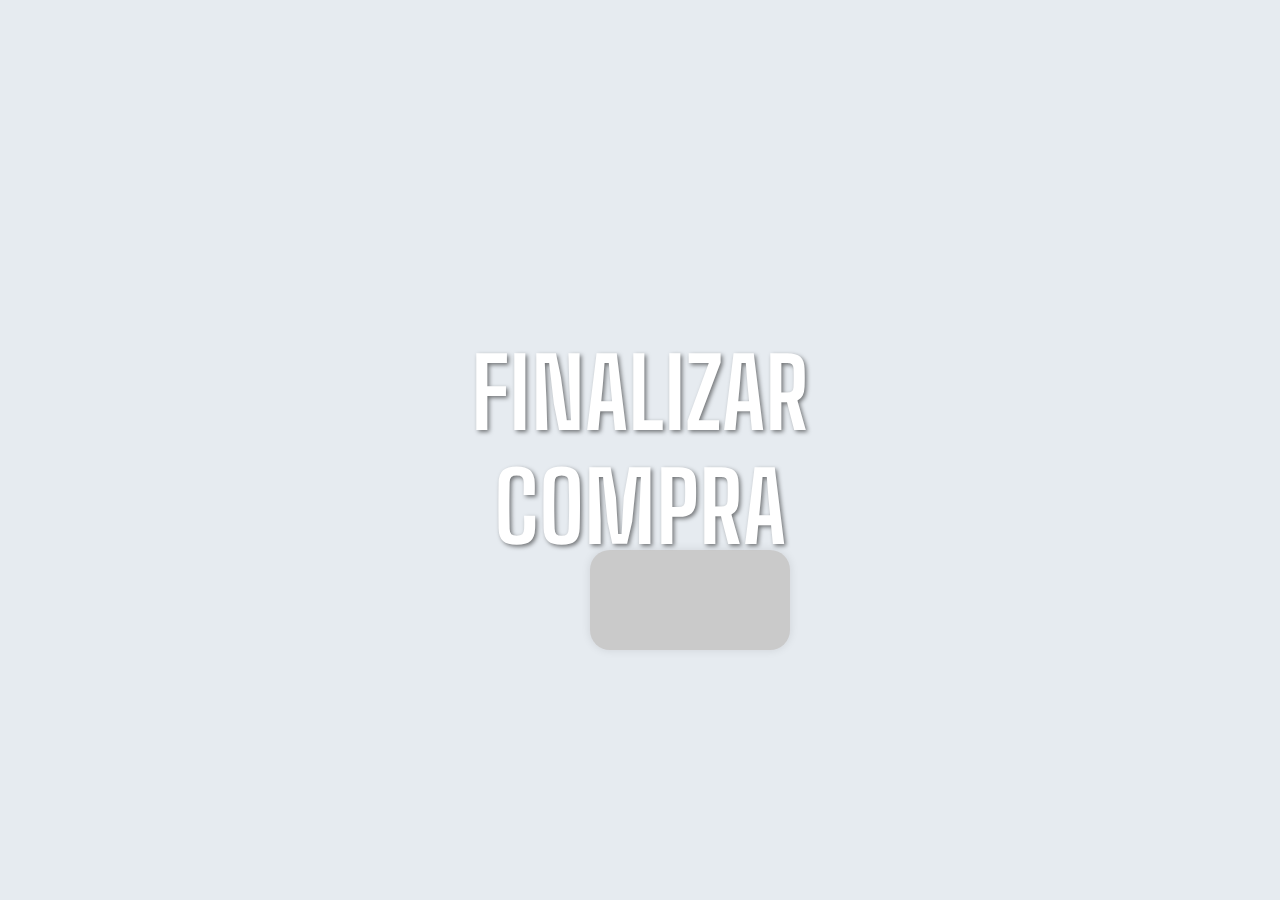
==== Finalizar compra/index.html @ 681c4a00 "Add files via upload" ====
<!DOCTYPE html>
<html lang="en">
<head>
    <meta charset="UTF-8">
    <meta name="viewport" content="width=device-width, initial-scale=1.0">
    <link rel="stylesheet" href="styles.css">
    <title>Finalizar Compra</title>
</head>
<body>
    <div class="banner">
        <div class="banner-text">
            <h1>FINALIZAR COMPRA</h1>
        </div>
    </div>    
    <form>
        <div class="container">
            <!-- Div 1: Forma de Pagamento -->
            <div id="div1" class="form-section">
                <h3>FORMA DE PAGAMENTO</h3>
                <input type="checkbox" id="metodo1" name="metodo1" value="Dinheiro">
                <label for="metodo1">Dinheiro</label>
                <br>
                <input type="checkbox" id="metodo2" name="metodo2" value="PIX">
                <label for="metodo2">PIX(chave exibida após o envio)</label>
                <br>
                <input type="checkbox" id="metodo3" name="metodo3" value="Debito">
                <label for="metodo3">Cartão de Débito</label>
                <br>
                <input type="checkbox" id="metodo4" name="metodo4" value="Credito">
                <label for="metodo4">Cartão de Crédito</label>
                <br>
                <button type="button" class="next-btn">Próximo</button>
            </div>

            <!-- Div 2: Forma de Retirada -->
            <div id="div2" class="form-section">
                <h3>FORMA DE RETIRADA</h3>
                <input type="checkbox" id="metodoA" name="metodoA" value="Delivery">
                <label for="metodoA">Delivery</label>
                <br>
                <input type="checkbox" id="metodoB" name="metodoB" value="Retirada">
                <label for="metodoB">Retirada</label>
                <br>
                <button type="button" class="next-btn">Próximo</button>
            </div>

            <!-- Div 3: Dados Pessoais -->
            <div id="div3" class="form-section">
                <h3>DADOS PESSOAIS</h3>
                <label for="name">Nome (apenas 1ª vez)</label>
                <br>
                <input type="text" id="name" name="nome" placeholder="Nome">
                <br>
                <label for="tel">Número de WhatsApp (somente dígitos)</label>
                <br>
                <input type="text" id="tel" name="tel" placeholder="Telefone">
                <br>
                <button type="button" class="next-btn">Próximo</button>
            </div>

            <!-- Div 4: Endereço para Entrega -->
            <div id="div4" class="form-section">
                <h3>ENDEREÇO PARA ENTREGA</h3>
                <label for="Bairro">Bairro/Condomínio</label>
                <input type="text" id="Bairro" name="Bairro" placeholder="Bairro/Condomínio">
                <br>
                <label for="Rua">Rua</label>
                <br>
                <input type="text" id="Rua" name="Rua" placeholder="Rua">
                <br>
                <label for="Numero">Número</label>
                <br>
                <input type="text" id="Numero" name="Numero" placeholder="Número">
                <br>
                <label for="APTO">APTO/Complemento</label>
                <input type="text" id="APTO" name="APTO" placeholder="APTO/Complemento">
                <br>
                <button type="button" class="next-btn">Próximo</button>
            </div>

            <!-- Div 5: Botão para Envio Final -->
            <div id="div5" class="form-section">
                <button type="submit">ENVIAR PEDIDO</button>
            </div>
        </div>
    </form>

    <script src="script.js"></script>
</body>
</html>
---- Finalizar compra/styles.css ----
@import url('https://fonts.googleapis.com/css?family=Big+Shoulders+Text:100,300,400,500,600,700,800,900&display=swap');

body {
    margin: 0;
    font-family: 'Big Shoulders Text', cursive;
    background: #858585;
    background-color: rgb(230, 235, 240)!important;
    display: flex;
    align-items: center;
    justify-content: center;
    height: 100vh; /* Altura da tela inteira */
    padding: 0;
    }
    
    h3{
        color: #FF6600;
    }
    
    .banner-text {
        position: absolute;
        top: 50%;
        left: 50%;
        transform: translate(-50%, -50%);
        color: white;
        font-size: 3rem;
        text-shadow: 2px 2px 4px rgba(0, 0, 0, 0.5);
        text-align: center;
        font-weight: 700;
        z-index: 1; /* Garante que o texto fique sobre o banner */
    }
    
    .container {
        background: #cacaca;
        border-radius: 20px;
        padding: 50px;
        box-shadow: 0px 0px 10px rgba(0, 0, 0, 0.1);
        max-width: 800px;
        width: 100%;
        margin: 320px auto 20px; /* Adiciona margem no topo para acomodar o banner fixo */
    }

.container {
    background: #cacaca;
    border-radius: 20px;
    padding: 50px;
    box-shadow: 0px 0px 10px rgba(0, 0, 0, 0.1);
    max-width: 800px;
    width: 100%;
    display: flex;
    flex-direction: column;
    align-items: center; /* Centraliza o conteúdo dentro da div */
    justify-content: center; /* Centraliza verticalmente o conteúdo */
}

.formaPagamento,
.tipoPedido,
.Dados,
.endereco {
    background: #858585;
    width: 100%;
    max-width: 400px;
    border: 5px transparent;
    border-radius: 20px;
    padding: 50px;
    margin: 20px 0; /* Espaçamento vertical entre as divs */
    box-shadow: 0px 0px 20px #858585;
    text-align: center;
    display: flex;
    flex-direction: column;
    align-items: center;
}

button {
    background-color: #858585;
    border: none;
    color: #fff;
    padding: 15px 32px;
    top: 50%;
    text-align: center;
    text-decoration: none;
    font-size: 16px;
    cursor: pointer;
    border-radius: 8px;
    transition: background-color 0.5s ease;
    width: 100%;
    max-width: 200px;
}

input[type=text] {
    color: #000000;
    font-size: 16px;
    width: 100%;
    padding: 10px;
    background-color: #cacaca;
    border: none;
    border-radius: 8px;
    margin-top: 10px;
}


button:hover{
    background-color: #FF6600;
}

input[type=text]{
    color: #000000;
    font-size: 16px;
    width: 100%;
    padding: 20px 5px 5px;
    background-color: #cacaca;
    border: none;
    border-radius: 8px;
}

label{
    font-size: 18px; 
    color: #3b3b3b;
}

input [type=checkbox]{
    color: #000000;
    font-size: 16px;
    width: 100%;
    padding: 20px 5px 5px;
    background-color: #dddad8;
    border: none;
    border-radius: 10px;
}

.form-section {
    display: none; /* Todas as divs começam ocultas */
}

.form-section.active {
    display: block; /* Mostra a div quando ela está ativa */
}
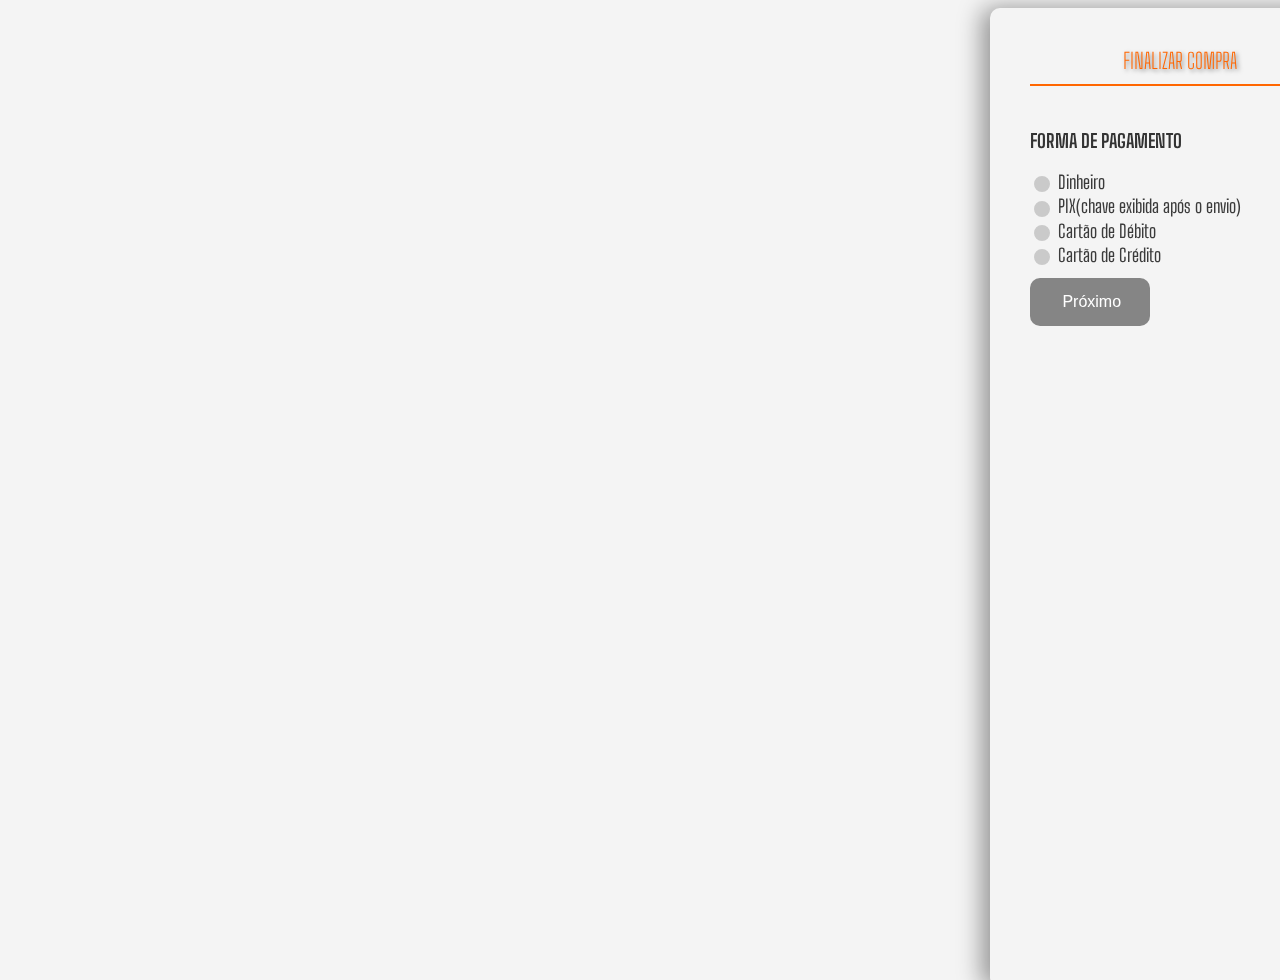
==== commit 8f0c41b0: "Add files via upload" ====
--- a/Finalizar compra/index.html
+++ b/Finalizar compra/index.html
@@ -7,84 +7,77 @@
     <title>Finalizar Compra</title>
 </head>
 <body>
-    <div class="banner">
-        <div class="banner-text">
-            <h1>FINALIZAR COMPRA</h1>
-        </div>
-    </div>    
     <form>
-        <div class="container">
-            <!-- Div 1: Forma de Pagamento -->
-            <div id="div1" class="form-section">
-                <h3>FORMA DE PAGAMENTO</h3>
-                <input type="checkbox" id="metodo1" name="metodo1" value="Dinheiro">
-                <label for="metodo1">Dinheiro</label>
-                <br>
-                <input type="checkbox" id="metodo2" name="metodo2" value="PIX">
-                <label for="metodo2">PIX(chave exibida após o envio)</label>
-                <br>
-                <input type="checkbox" id="metodo3" name="metodo3" value="Debito">
-                <label for="metodo3">Cartão de Débito</label>
-                <br>
-                <input type="checkbox" id="metodo4" name="metodo4" value="Credito">
-                <label for="metodo4">Cartão de Crédito</label>
-                <br>
-                <button type="button" class="next-btn">Próximo</button>
-            </div>
-
-            <!-- Div 2: Forma de Retirada -->
-            <div id="div2" class="form-section">
-                <h3>FORMA DE RETIRADA</h3>
-                <input type="checkbox" id="metodoA" name="metodoA" value="Delivery">
-                <label for="metodoA">Delivery</label>
-                <br>
-                <input type="checkbox" id="metodoB" name="metodoB" value="Retirada">
-                <label for="metodoB">Retirada</label>
-                <br>
-                <button type="button" class="next-btn">Próximo</button>
-            </div>
-
-            <!-- Div 3: Dados Pessoais -->
-            <div id="div3" class="form-section">
-                <h3>DADOS PESSOAIS</h3>
-                <label for="name">Nome (apenas 1ª vez)</label>
-                <br>
-                <input type="text" id="name" name="nome" placeholder="Nome">
-                <br>
-                <label for="tel">Número de WhatsApp (somente dígitos)</label>
-                <br>
-                <input type="text" id="tel" name="tel" placeholder="Telefone">
-                <br>
-                <button type="button" class="next-btn">Próximo</button>
-            </div>
-
-            <!-- Div 4: Endereço para Entrega -->
-            <div id="div4" class="form-section">
-                <h3>ENDEREÇO PARA ENTREGA</h3>
-                <label for="Bairro">Bairro/Condomínio</label>
-                <input type="text" id="Bairro" name="Bairro" placeholder="Bairro/Condomínio">
-                <br>
-                <label for="Rua">Rua</label>
-                <br>
-                <input type="text" id="Rua" name="Rua" placeholder="Rua">
-                <br>
-                <label for="Numero">Número</label>
-                <br>
-                <input type="text" id="Numero" name="Numero" placeholder="Número">
-                <br>
-                <label for="APTO">APTO/Complemento</label>
-                <input type="text" id="APTO" name="APTO" placeholder="APTO/Complemento">
-                <br>
-                <button type="button" class="next-btn">Próximo</button>
-            </div>
-
-            <!-- Div 5: Botão para Envio Final -->
-            <div id="div5" class="form-section">
-                <button type="submit">ENVIAR PEDIDO</button>
+        <div class="banner">
+            <div class="banner-text">
+                <h1>FINALIZAR COMPRA</h1>
             </div>
         </div>
+
+        <div id="div1" class="form-section active"> <!-- Aqui o active garante que esta seção seja exibida inicialmente -->
+            <h3>FORMA DE PAGAMENTO</h3>
+            <input type="checkbox" id="metodo1" name="metodo1" value="Dinheiro">
+            <label for="metodo1">Dinheiro</label>
+            <br>
+            <input type="checkbox" id="metodo2" name="metodo2" value="PIX">
+            <label for="metodo2">PIX(chave exibida após o envio)</label>
+            <br>
+            <input type="checkbox" id="metodo3" name="metodo3" value="Debito">
+            <label for="metodo3">Cartão de Débito</label>
+            <br>
+            <input type="checkbox" id="metodo4" name="metodo4" value="Credito">
+            <label for="metodo4">Cartão de Crédito</label>
+            <br>
+            <button type="button" class="next-btn">Próximo</button>
+        </div>
+        
+        <div id="div2" class="form-section">
+            <h3>FORMA DE RETIRADA</h3>
+            <input type="checkbox" id="metodoA" name="metodoA" value="Delivery">
+            <label for="metodoA">Delivery</label>
+            <br>
+            <input type="checkbox" id="metodoB" name="metodoB" value="Retirada">
+            <label for="metodoB">Retirada</label>
+            <br>
+            <button type="button" class="prev-btn">Anterior</button>
+            <button type="button" class="next-btn">Próximo</button>
+        </div>
+        
+        <div id="div3" class="form-section">
+            <h3>DADOS PESSOAIS</h3>
+            <label for="name">Nome (apenas 1ª vez)</label>
+            <br>
+            <input type="text" id="name" name="nome" placeholder="Nome">
+            <br>
+            <label for="tel">Número de WhatsApp (somente dígitos)</label>
+            <br>
+            <input type="text" id="tel" name="tel" placeholder="Telefone">
+            <br>
+            <button type="button" class="prev-btn">Anterior</button>
+            <button type="button" class="next-btn">Próximo</button>
+        </div>
+        
+        <div id="div4" class="form-section">
+            <h3>ENDEREÇO PARA ENTREGA</h3>
+            <label for="Bairro">Bairro/Condomínio</label>
+            <input type="text" id="Bairro" name="Bairro" placeholder="Bairro/Condomínio">
+            <br>
+            <label for="Rua">Rua</label>
+            <br>
+            <input type="text" id="Rua" name="Rua" placeholder="Rua">
+            <br>
+            <label for="Numero">Número</label>
+            <br>
+            <input type="text" id="Numero" name="Numero" placeholder="Número">
+            <br>
+            <label for="APTO">APTO/Complemento</label>
+            <input type="text" id="APTO" name="APTO" placeholder="APTO/Complemento">
+            <br>
+            <button type="button" class="prev-btn">Anterior</button>
+            <button type="submit">ENVIAR PEDIDO</button>
+        </div>            
     </form>
 
     <script src="script.js"></script>
 </body>
-</html>+</html>
--- a/Finalizar compra/styles.css
+++ b/Finalizar compra/styles.css
@@ -1,56 +1,70 @@
 @import url('https://fonts.googleapis.com/css?family=Big+Shoulders+Text:100,300,400,500,600,700,800,900&display=swap');
 
 body {
-    margin: 0;
+    position: fixed;
+    top: 0;
+    right: 22%;
+    width: 300px; 
+    height: 100vh; 
+    background-color: #f4f4f4; 
+    color: #333; 
+    box-shadow: -8px 0 24px rgba(0, 0, 0, 0.4); 
+    transform: translateX(100%);
+    transition: transform 0.4s ease; 
+    overflow-y: auto; 
+    padding: 40px;
+    top: auto;
+    z-index: 2000; 
+    border-radius: 10px 0 0 10px;
     font-family: 'Big Shoulders Text', cursive;
-    background: #858585;
-    background-color: rgb(230, 235, 240)!important;
-    display: flex;
-    align-items: center;
+}
+
+h1 {
+    color: #FF6600;
+    font-weight: 200;
+    font-size: 45%;
+    display: flex; 
+    align-items: center; 
+    justify-content: center; 
+    gap: 10px; 
+    border-bottom: 2px solid #FF6600;
+    padding-bottom: 10px;
+    padding-top: 10px; 
+    margin-bottom: 20px; 
+}
+
+.banner-text {
     justify-content: center;
-    height: 100vh; /* Altura da tela inteira */
-    padding: 0;
-    }
-    
-    h3{
-        color: #FF6600;
-    }
-    
-    .banner-text {
-        position: absolute;
-        top: 50%;
-        left: 50%;
-        transform: translate(-50%, -50%);
-        color: white;
-        font-size: 3rem;
-        text-shadow: 2px 2px 4px rgba(0, 0, 0, 0.5);
-        text-align: center;
-        font-weight: 700;
-        z-index: 1; /* Garante que o texto fique sobre o banner */
-    }
-    
-    .container {
-        background: #cacaca;
-        border-radius: 20px;
-        padding: 50px;
-        box-shadow: 0px 0px 10px rgba(0, 0, 0, 0.1);
-        max-width: 800px;
-        width: 100%;
-        margin: 320px auto 20px; /* Adiciona margem no topo para acomodar o banner fixo */
-    }
+    text-align: center;
+    position: relative;
+    top: 20%;
+    left: 50%;
+    transform: translate(-50%, -50%);
+    color: white;
+    font-size: 3rem;
+    text-shadow: 2px 2px 4px rgba(0, 0, 0, 0.5);
+    font-weight: 200;
+    z-index: 1; /* Garante que o texto fique sobre o banner */
+}
 
 .container {
     background: #cacaca;
     border-radius: 20px;
     padding: 50px;
+    padding-top: 100px;
     box-shadow: 0px 0px 10px rgba(0, 0, 0, 0.1);
     max-width: 800px;
     width: 100%;
+    margin: 100px auto 20px; /* Aumenta a margem superior */
+    font-size: 45%;
+    position: relative; /* Ou absolute, dependendo do seu layout */
+    top: 100px; /* Ajusta a posição vertical */
     display: flex;
     flex-direction: column;
-    align-items: center; /* Centraliza o conteúdo dentro da div */
-    justify-content: center; /* Centraliza verticalmente o conteúdo */
+    align-items: center;
+    justify-content: center;
 }
+
 
 .formaPagamento,
 .tipoPedido,
@@ -75,15 +89,18 @@
     border: none;
     color: #fff;
     padding: 15px 32px;
-    top: 50%;
     text-align: center;
-    text-decoration: none;
     font-size: 16px;
     cursor: pointer;
-    border-radius: 8px;
+    border-radius: 10px;
     transition: background-color 0.5s ease;
-    width: 100%;
+    width: 40%;
     max-width: 200px;
+    margin-top: 10px; /* Adiciona espaçamento vertical */
+}
+
+button:hover {
+    background-color: #FF6600;
 }
 
 input[type=text] {
@@ -97,40 +114,48 @@
     margin-top: 10px;
 }
 
-
-button:hover{
-    background-color: #FF6600;
-}
-
-input[type=text]{
-    color: #000000;
-    font-size: 16px;
-    width: 100%;
-    padding: 20px 5px 5px;
-    background-color: #cacaca;
-    border: none;
-    border-radius: 8px;
-}
-
-label{
+label {
     font-size: 18px; 
     color: #3b3b3b;
 }
 
-input [type=checkbox]{
-    color: #000000;
-    font-size: 16px;
-    width: 100%;
-    padding: 20px 5px 5px;
-    background-color: #dddad8;
-    border: none;
+/* Estilizando os checkboxes */
+input[type="checkbox"] {
+    -webkit-appearance: none !important; /* Remove a aparência padrão do checkbox no Safari/Chrome */
+    -moz-appearance: none !important; /* Remove a aparência padrão do checkbox no Firefox */
+    appearance: none !important; /* Remove a aparência padrão do checkbox */
+    width: 16px;
+    height: 16px;
+    background-color: #cacaca;
+    border: 2px solid #cacaca;
     border-radius: 10px;
+    cursor: pointer;
+    outline: none;
+    transition: all 0.3s ease-in-out;
+    display: inline-block; 
+    vertical-align: middle; 
+    margin-right: 5px;
 }
 
+input[type="checkbox"]:checked {
+    background-color: #FF6600;
+    border-color: #FF6600;
+}
+
+input[type="checkbox"]:checked:before {
+    content: '✓';
+    display: block;
+    text-align: center;
+    color: white;
+    font-size: 12px;
+    line-height: 1;
+}
+
+/* Estilizando as seções */
 .form-section {
-    display: none; /* Todas as divs começam ocultas */
+    display: none; /* Esconde todas as seções inicialmente */
 }
 
 .form-section.active {
-    display: block; /* Mostra a div quando ela está ativa */
-}+    display: block; /* Mostra apenas a seção ativa */
+}
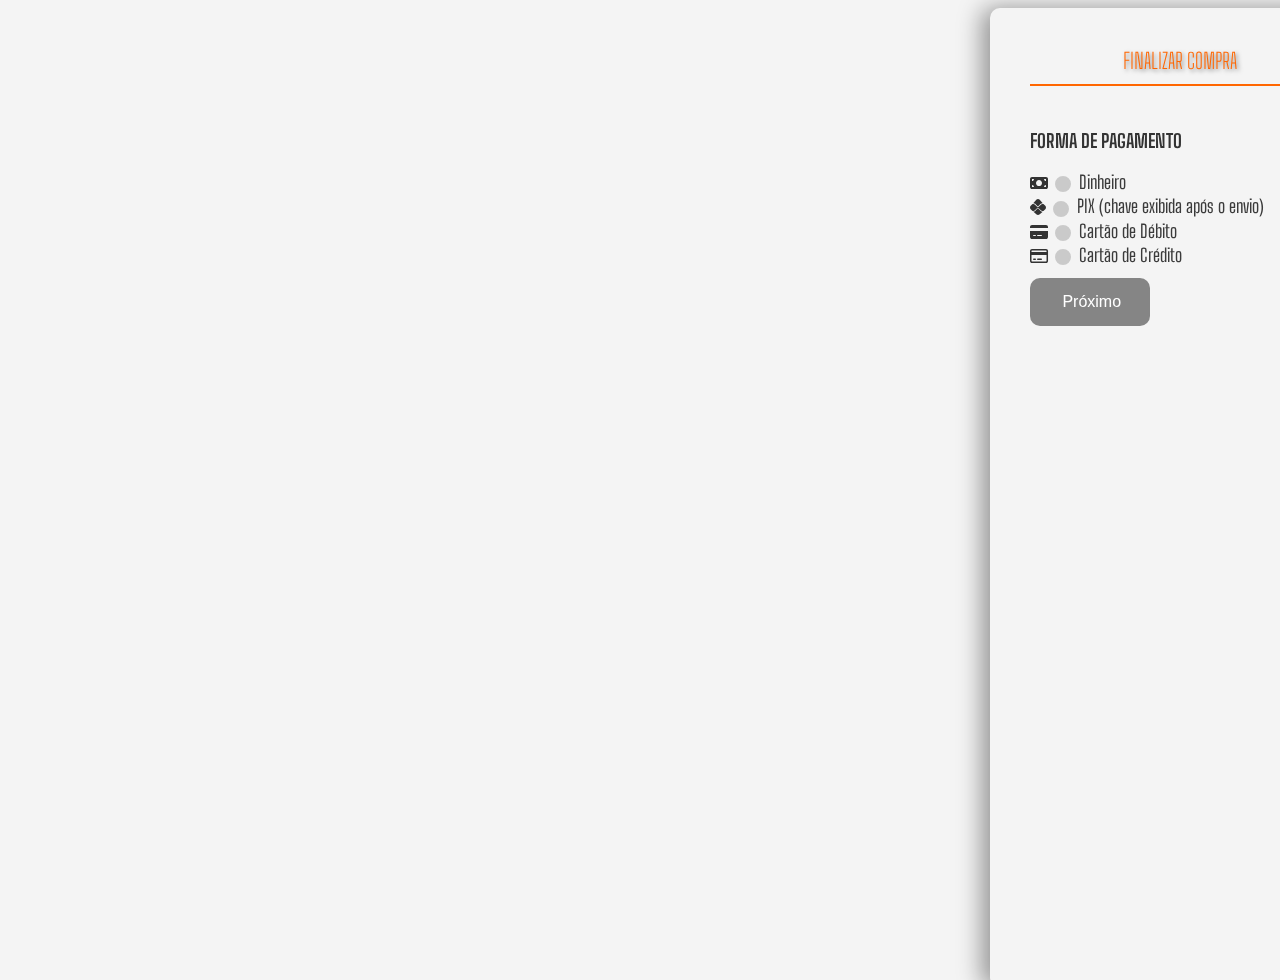
==== commit 6682acaf: "Update index.html" ====
--- a/Finalizar compra/index.html
+++ b/Finalizar compra/index.html
@@ -4,6 +4,7 @@
     <meta charset="UTF-8">
     <meta name="viewport" content="width=device-width, initial-scale=1.0">
     <link rel="stylesheet" href="styles.css">
+    <link rel="stylesheet" href="https://cdnjs.cloudflare.com/ajax/libs/font-awesome/6.0.0-beta3/css/all.min.css">
     <title>Finalizar Compra</title>
 </head>
 <body>
@@ -14,67 +15,109 @@
             </div>
         </div>
 
-        <div id="div1" class="form-section active"> <!-- Aqui o active garante que esta seção seja exibida inicialmente -->
+        <div id="div1" class="form-section active">
             <h3>FORMA DE PAGAMENTO</h3>
-            <input type="checkbox" id="metodo1" name="metodo1" value="Dinheiro">
-            <label for="metodo1">Dinheiro</label>
-            <br>
-            <input type="checkbox" id="metodo2" name="metodo2" value="PIX">
-            <label for="metodo2">PIX(chave exibida após o envio)</label>
-            <br>
-            <input type="checkbox" id="metodo3" name="metodo3" value="Debito">
-            <label for="metodo3">Cartão de Débito</label>
-            <br>
-            <input type="checkbox" id="metodo4" name="metodo4" value="Credito">
-            <label for="metodo4">Cartão de Crédito</label>
-            <br>
-            <button type="button" class="next-btn">Próximo</button>
+            <div class="checkbox-group">
+                <div class="checkbox-item">
+                    <i class="fa-solid fa-money-bill"></i>
+                    <input type="checkbox" id="metodo1" name="metodo1" value="Dinheiro">
+                    <label for="metodo1">Dinheiro</label>
+                </div>
+                <p id="dinheiro-question" style="display: none;">Qual valor você está pagando?</p>
+                <input type="text" id="dinheiro-input" name="dinheiro-input" placeholder="Especifique o valor" style="display: none;">
+            </div>
+            <div class="checkbox-group">
+                <div class="checkbox-item">
+                    <i class="fa-brands fa-pix"></i>
+                    <input type="checkbox" id="metodo2" name="metodo2" value="PIX">
+                    <label for="metodo2">PIX (chave exibida após o envio)</label>
+                </div>
+            </div>
+            <div class="checkbox-group">
+                <div class="checkbox-item">
+                    <i class="fa-solid fa-credit-card"></i>
+                    <input type="checkbox" id="metodo3" name="metodo3" value="Debito">
+                    <label for="metodo3">Cartão de Débito</label>
+                </div>
+            </div>
+            <div class="checkbox-group">
+                <div class="checkbox-item">
+                    <i class="fa-regular fa-credit-card"></i>
+                    <input type="checkbox" id="metodo4" name="metodo4" value="Credito">
+                    <label for="metodo4">Cartão de Crédito</label>
+                </div>
+            </div>
+            <div class="button-container">
+                <button type="button" class="next-btn">Próximo</button>
+            </div>
         </div>
         
         <div id="div2" class="form-section">
             <h3>FORMA DE RETIRADA</h3>
-            <input type="checkbox" id="metodoA" name="metodoA" value="Delivery">
-            <label for="metodoA">Delivery</label>
-            <br>
-            <input type="checkbox" id="metodoB" name="metodoB" value="Retirada">
-            <label for="metodoB">Retirada</label>
-            <br>
-            <button type="button" class="prev-btn">Anterior</button>
-            <button type="button" class="next-btn">Próximo</button>
+            <div class="checkbox-group">
+                <div class="checkbox-item">
+                    <i class="fa-solid fa-truck-fast"></i>
+                    <input type="checkbox" id="metodoA" name="metodoA" value="Delivery">
+                    <label for="metodoA">Delivery</label>
+                </div>
+            </div>
+            <div class="checkbox-group">
+                <div class="checkbox-item">
+                    <i class="fa-solid fa-hand-holding"></i>
+                    <input type="checkbox" id="metodoB" name="metodoB" value="Retirada">
+                    <label for="metodoB">Retirada</label>
+                </div>
+            </div>
+            <div class="button-container">
+                <button type="button" class="prev-btn">Anterior</button>
+                <button type="button" class="next-btn">Próximo</button>
+            </div>
         </div>
         
         <div id="div3" class="form-section">
             <h3>DADOS PESSOAIS</h3>
-            <label for="name">Nome (apenas 1ª vez)</label>
-            <br>
-            <input type="text" id="name" name="nome" placeholder="Nome">
-            <br>
-            <label for="tel">Número de WhatsApp (somente dígitos)</label>
-            <br>
-            <input type="text" id="tel" name="tel" placeholder="Telefone">
-            <br>
-            <button type="button" class="prev-btn">Anterior</button>
-            <button type="button" class="next-btn">Próximo</button>
+            <div class="input-group">
+                <i class="fa-solid fa-user"></i>
+                <label for="name">Nome (apenas 1ª vez)</label>
+                <input type="text" id="name" name="nome" placeholder="Nome">
+            </div>
+            <div class="input-group">
+                <i class="fa-brands fa-whatsapp"></i>
+                <label for="tel">Número de WhatsApp (somente dígitos)</label>
+                <input type="text" id="tel" name="tel" placeholder="Telefone">
+            </div>
+            <div class="button-container">
+                <button type="button" class="prev-btn">Anterior</button>
+                <button type="button" class="next-btn">Próximo</button>
+            </div>
         </div>
         
         <div id="div4" class="form-section">
             <h3>ENDEREÇO PARA ENTREGA</h3>
-            <label for="Bairro">Bairro/Condomínio</label>
-            <input type="text" id="Bairro" name="Bairro" placeholder="Bairro/Condomínio">
-            <br>
-            <label for="Rua">Rua</label>
-            <br>
-            <input type="text" id="Rua" name="Rua" placeholder="Rua">
-            <br>
-            <label for="Numero">Número</label>
-            <br>
-            <input type="text" id="Numero" name="Numero" placeholder="Número">
-            <br>
-            <label for="APTO">APTO/Complemento</label>
-            <input type="text" id="APTO" name="APTO" placeholder="APTO/Complemento">
-            <br>
-            <button type="button" class="prev-btn">Anterior</button>
-            <button type="submit">ENVIAR PEDIDO</button>
+            <div class="input-group">
+                <label for="Bairro">Bairro/Condomínio</label>
+                <i class="fa-solid fa-city"></i>
+                <input type="text" id="Bairro" name="Bairro" placeholder="Bairro/Condomínio">
+            </div>
+            <div class="input-group">
+                <i class="fa-solid fa-road"></i>
+                <label for="Rua">Rua</label>
+                <input type="text" id="Rua" name="Rua" placeholder="Rua">
+            </div>
+            <div class="input-group">
+                <i class="fa-solid fa-house-user"></i>
+                <label for="Numero">Número</label>
+                <input type="text" id="Numero" name="Numero" placeholder="Número">
+            </div>
+            <div class="input-group">
+                <i class="fa-solid fa-building-user"></i>
+                <label for="APTO">APTO/Complemento</label>
+                <input type="text" id="APTO" name="APTO" placeholder="APTO/Complemento">
+            </div>
+            <div class="button-container">
+                <button type="button" class="prev-btn">Anterior</button>
+                <button type="submit">ENVIAR PEDIDO</button>
+            </div>
         </div>            
     </form>
 
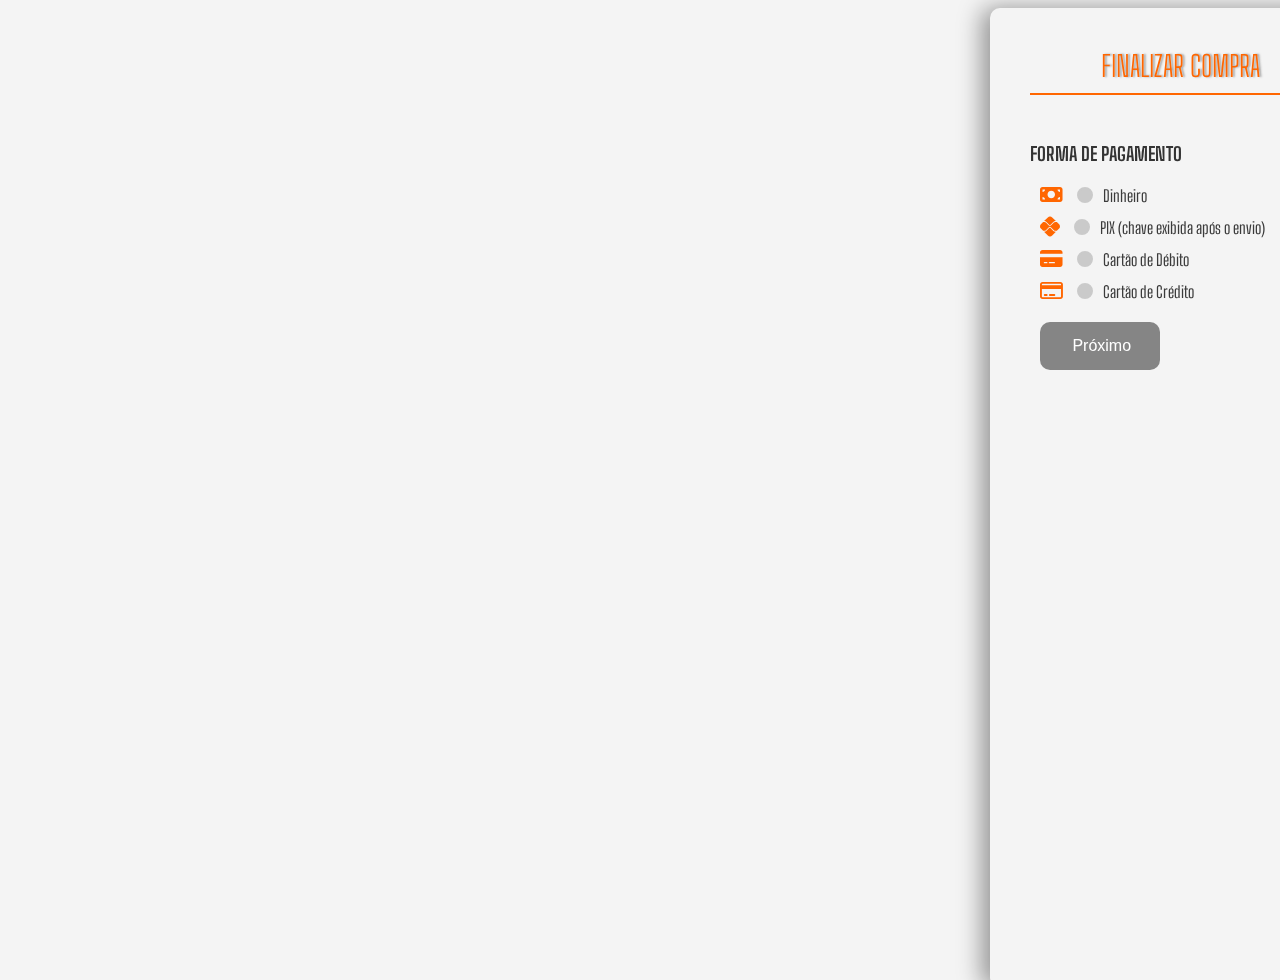
==== commit 8b668c57: "Adicionando resgistro no banco atraves do cadastro" ====
--- a/Finalizar compra/index.html
+++ b/Finalizar compra/index.html
@@ -8,7 +8,7 @@
     <title>Finalizar Compra</title>
 </head>
 <body>
-    <form>
+    <form action="../backend/adicionaCliente.php" method="POST">
         <div class="banner">
             <div class="banner-text">
                 <h1>FINALIZAR COMPRA</h1>
@@ -84,7 +84,7 @@
             <div class="input-group">
                 <i class="fa-brands fa-whatsapp"></i>
                 <label for="tel">Número de WhatsApp (somente dígitos)</label>
-                <input type="text" id="tel" name="tel" placeholder="Telefone">
+                <input type="text" id="tel" name="telefone" placeholder="Telefone">
             </div>
             <div class="button-container">
                 <button type="button" class="prev-btn">Anterior</button>
--- a/Finalizar compra/styles.css
+++ b/Finalizar compra/styles.css
@@ -17,12 +17,13 @@
     z-index: 2000; 
     border-radius: 10px 0 0 10px;
     font-family: 'Big Shoulders Text', cursive;
+    min-height: 100vh;
 }
 
 h1 {
     color: #FF6600;
-    font-weight: 200;
-    font-size: 45%;
+    font-weight: 300;
+    font-size: 60%;
     display: flex; 
     align-items: center; 
     justify-content: center; 
@@ -42,9 +43,9 @@
     transform: translate(-50%, -50%);
     color: white;
     font-size: 3rem;
-    text-shadow: 2px 2px 4px rgba(0, 0, 0, 0.5);
+    text-shadow: 2px 0px 2px rgba(80, 80, 80, 0.5);
     font-weight: 200;
-    z-index: 1; /* Garante que o texto fique sobre o banner */
+    z-index: 1; 
 }
 
 .container {
@@ -55,33 +56,81 @@
     box-shadow: 0px 0px 10px rgba(0, 0, 0, 0.1);
     max-width: 800px;
     width: 100%;
-    margin: 100px auto 20px; /* Aumenta a margem superior */
+    margin: 100px auto 20px; 
     font-size: 45%;
-    position: relative; /* Ou absolute, dependendo do seu layout */
-    top: 100px; /* Ajusta a posição vertical */
+    position: relative; 
+    top: 100px; 
     display: flex;
     flex-direction: column;
     align-items: center;
     justify-content: center;
 }
 
-
-.formaPagamento,
-.tipoPedido,
-.Dados,
-.endereco {
-    background: #858585;
-    width: 100%;
-    max-width: 400px;
-    border: 5px transparent;
-    border-radius: 20px;
-    padding: 50px;
-    margin: 20px 0; /* Espaçamento vertical entre as divs */
-    box-shadow: 0px 0px 20px #858585;
-    text-align: center;
+i {
+    color: #FF6600;
+    font-size: 20px;
+    display: inline;
+    align-items: right;
+}
+
+.checkbox-group {
+    display: flex;
+    align-items: center; 
+    margin-bottom: 10px; 
+}
+
+.checkbox-item {
+    display: flex;
+    align-items: center; /* Alinha checkbox e texto verticalmente */
+    margin-left: 10px; 
+}
+
+.checkbox-item input[type="checkbox"] {
+    margin-right: 10px; /* Espaço entre checkbox e texto */
+}
+
+.checkbox-item label {
+    font-size: 16px; 
+}
+
+.checkbox-group i {
+    font-size: 20px; 
+    margin-right: 10px; 
+}
+
+.input-group {
     display: flex;
     flex-direction: column;
+    margin-top: 10px;
     align-items: center;
+    position: relative;
+}
+
+.input-group i {
+    color: #FF6600; 
+    font-size: 20px; 
+    margin-right: 10px; 
+    position: absolute; 
+    left: 10px; 
+}
+
+.input-group p {
+    margin: 5px 0; 
+}
+
+.input-group input[type=text] {
+    color: #000000;
+    font-size: 16px;
+    width: calc(100% - 40px); 
+    padding: 10px 10px 10px 40px; 
+    background-color: #cacaca;
+    border: none;
+    border-radius: 8px;
+    margin-top: 0; 
+}
+
+.input-group label {
+    margin-left: 5px; 
 }
 
 button {
@@ -89,6 +138,7 @@
     border: none;
     color: #fff;
     padding: 15px 32px;
+    align-items: center;
     text-align: center;
     font-size: 16px;
     cursor: pointer;
@@ -96,7 +146,7 @@
     transition: background-color 0.5s ease;
     width: 40%;
     max-width: 200px;
-    margin-top: 10px; /* Adiciona espaçamento vertical */
+    margin: 10px; 
 }
 
 button:hover {
@@ -119,11 +169,11 @@
     color: #3b3b3b;
 }
 
-/* Estilizando os checkboxes */
+
 input[type="checkbox"] {
-    -webkit-appearance: none !important; /* Remove a aparência padrão do checkbox no Safari/Chrome */
-    -moz-appearance: none !important; /* Remove a aparência padrão do checkbox no Firefox */
-    appearance: none !important; /* Remove a aparência padrão do checkbox */
+    -webkit-appearance: none !important;
+    -moz-appearance: none !important;
+    appearance: none !important; 
     width: 16px;
     height: 16px;
     background-color: #cacaca;
@@ -134,7 +184,7 @@
     transition: all 0.3s ease-in-out;
     display: inline-block; 
     vertical-align: middle; 
-    margin-right: 5px;
+    margin-right: 10px; 
 }
 
 input[type="checkbox"]:checked {
@@ -151,11 +201,29 @@
     line-height: 1;
 }
 
-/* Estilizando as seções */
+#dinheiro-question {
+    margin: 0;
+    padding: 0;
+    font-size: 16px; 
+    color: #333; 
+}
+
+#dinheiro-input {
+    margin: 10px 0; 
+    padding: 10px;
+    font-size: 16px; 
+}
+
 .form-section {
-    display: none; /* Esconde todas as seções inicialmente */
+    display: none; 
 }
 
 .form-section.active {
-    display: block; /* Mostra apenas a seção ativa */
-}
+    display: block; 
+}
+
+.button-container {
+    display: flex;
+    justify-content: space-between;
+    gap: 10px; 
+}
